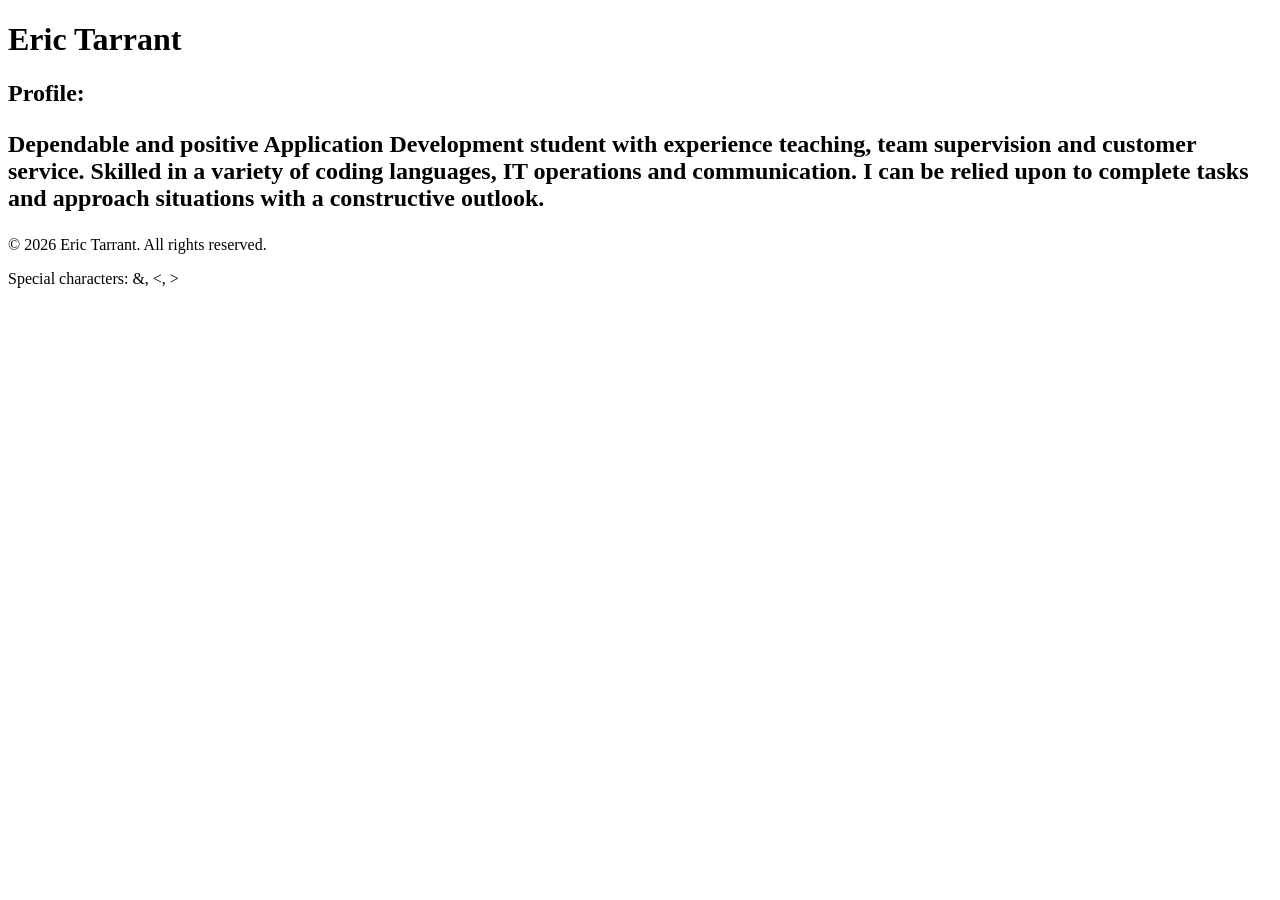
==== resume/index.html @ ae26184b "Created a profile section of the resume." ====
<!DOCTYPE html>
<html lang="en">

<head>
    <meta charset="UTF-8">
    <meta name="viewport" content="width=device-width, initial-scale=1.0">
    <title>Document</title>
</head>

<body>
    <main>
        <header>
            <h1>
                Eric Tarrant
            </h1>
        </header>
        <section>
            <h2>
                Profile:
                <p>
                    Dependable and positive Application Development student with experience teaching, team supervision
                    and customer service. Skilled in a variety of coding languages, IT operations and communication. I
                    can be relied upon to complete tasks and approach situations with a constructive outlook.
                </p>
            </h2>
        </section>
        <footer>
            <p>&copy; 2026 Eric Tarrant. All rights reserved.</p>
            <p>Special characters: &amp;, &lt;, &gt;</p>
        </footer>
    </main>
</body>

</html>
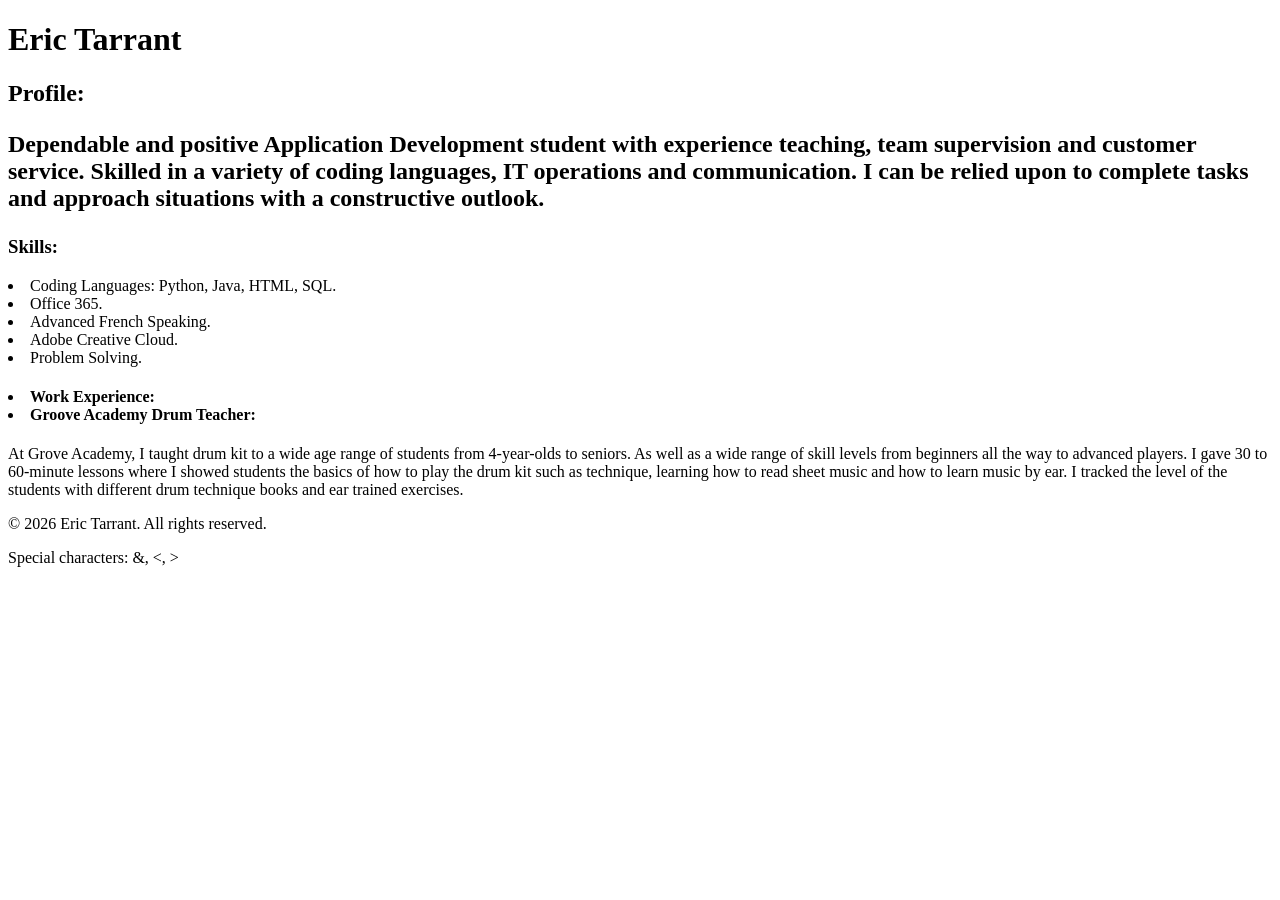
==== commit 5e906893: "Completed the three sections of the resume." ====
--- a/resume/index.html
+++ b/resume/index.html
@@ -24,6 +24,36 @@
                 </p>
             </h2>
         </section>
+        <section>
+            <h3>
+                Skills:
+            </h3>
+            <p2>
+                <li>Coding Languages: Python, Java, HTML, SQL.</li>
+                <li>Office 365.</li>
+                <li>Advanced French Speaking.</li>
+                <li>Adobe Creative Cloud.</li>
+                <li>Problem Solving.</li>
+            </p2>
+        </section>
+        <section>
+            <h4>
+                <li>Work Experience:</li>
+                <li>Groove Academy Drum Teacher:</li>
+            </h4>
+            <p3>
+                At Grove Academy,
+                I taught drum kit to a wide age range of students
+                from 4-year-olds to seniors. As well as a wide range
+                of skill levels from beginners all the way to advanced
+                players. I gave 30 to 60-minute lessons where
+                I showed students the basics of how to play the drum kit
+                such as technique, learning how to read sheet music and
+                how to learn music by ear. I tracked the level of the students
+                with different drum technique books and ear trained exercises.
+
+            </p3>
+        </section>
         <footer>
             <p>&copy; 2026 Eric Tarrant. All rights reserved.</p>
             <p>Special characters: &amp;, &lt;, &gt;</p>
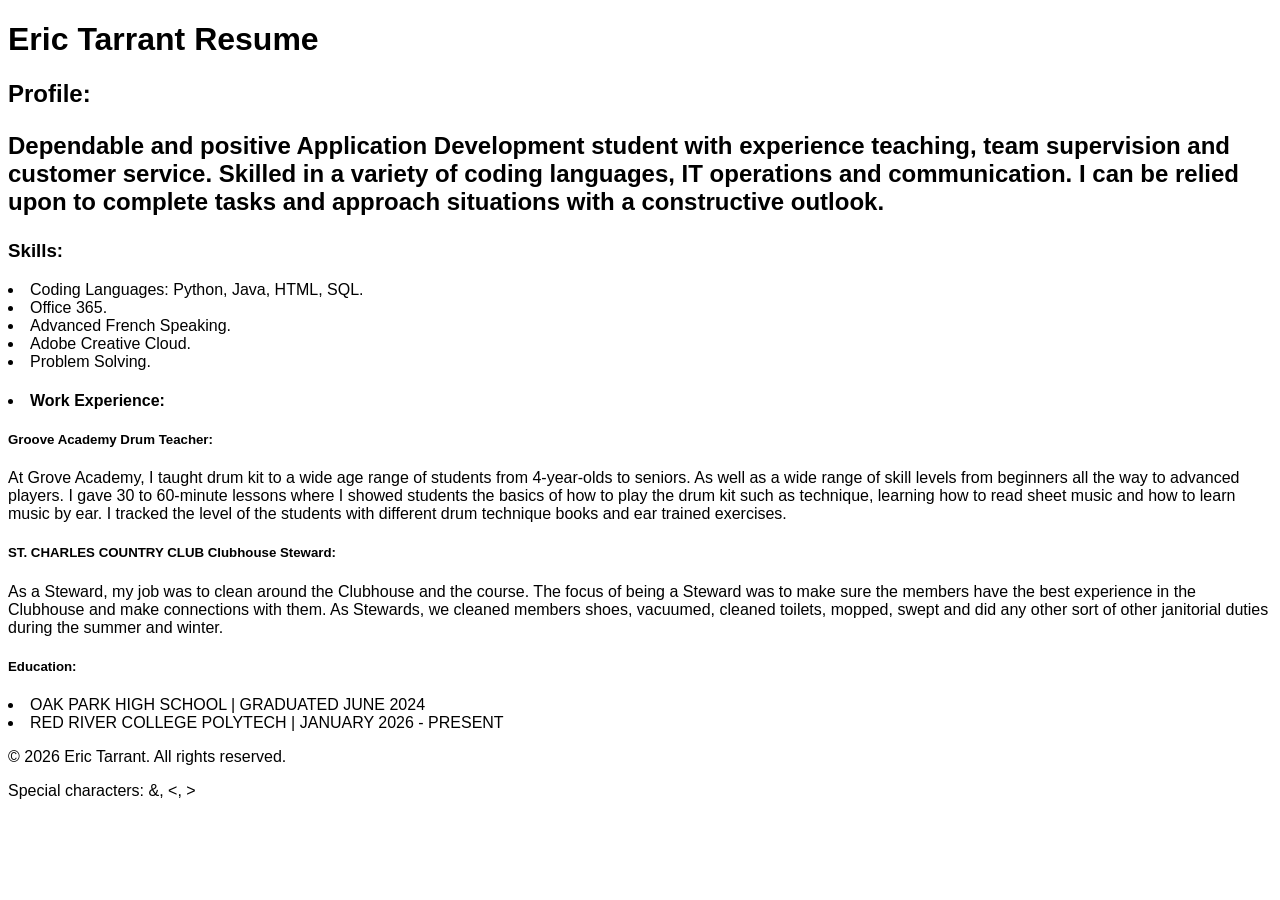
==== commit 659eea97: "Added one more section (Education) to the project." ====
--- a/resume/index.html
+++ b/resume/index.html
@@ -4,14 +4,19 @@
 <head>
     <meta charset="UTF-8">
     <meta name="viewport" content="width=device-width, initial-scale=1.0">
-    <title>Document</title>
+    <title>Eric Tarrant Resume</title>
+    <style>
+        body {
+            font-family: Arial, Helvetica, sans-serif;
+        }
+    </style>
 </head>
 
 <body>
     <main>
         <header>
             <h1>
-                Eric Tarrant
+                Eric Tarrant Resume
             </h1>
         </header>
         <section>
@@ -39,8 +44,11 @@
         <section>
             <h4>
                 <li>Work Experience:</li>
-                <li>Groove Academy Drum Teacher:</li>
+
             </h4>
+            <h5>
+                Groove Academy Drum Teacher:
+            </h5>
             <p3>
                 At Grove Academy,
                 I taught drum kit to a wide age range of students
@@ -53,6 +61,29 @@
                 with different drum technique books and ear trained exercises.
 
             </p3>
+            <h5>
+                ST. CHARLES COUNTRY CLUB Clubhouse Steward:
+            </h5>
+            <p3>
+                As a Steward, my job was to clean around the Clubhouse
+                and the course. The focus of being a Steward
+                was to make sure the members have the best
+                experience in the Clubhouse and make connections with them.
+                As Stewards, we cleaned members
+                shoes, vacuumed, cleaned toilets,
+                mopped, swept and did any other
+                sort of other janitorial duties
+                during the summer and winter.
+            </p3>
+        </section>
+        <section>
+            <h5>
+                Education:
+            </h5>
+            <p4>
+                <li>OAK PARK HIGH SCHOOL | GRADUATED JUNE 2024 </li>
+                <li>RED RIVER COLLEGE POLYTECH | JANUARY 2026 - PRESENT</li>
+            </p4>
         </section>
         <footer>
             <p>&copy; 2026 Eric Tarrant. All rights reserved.</p>
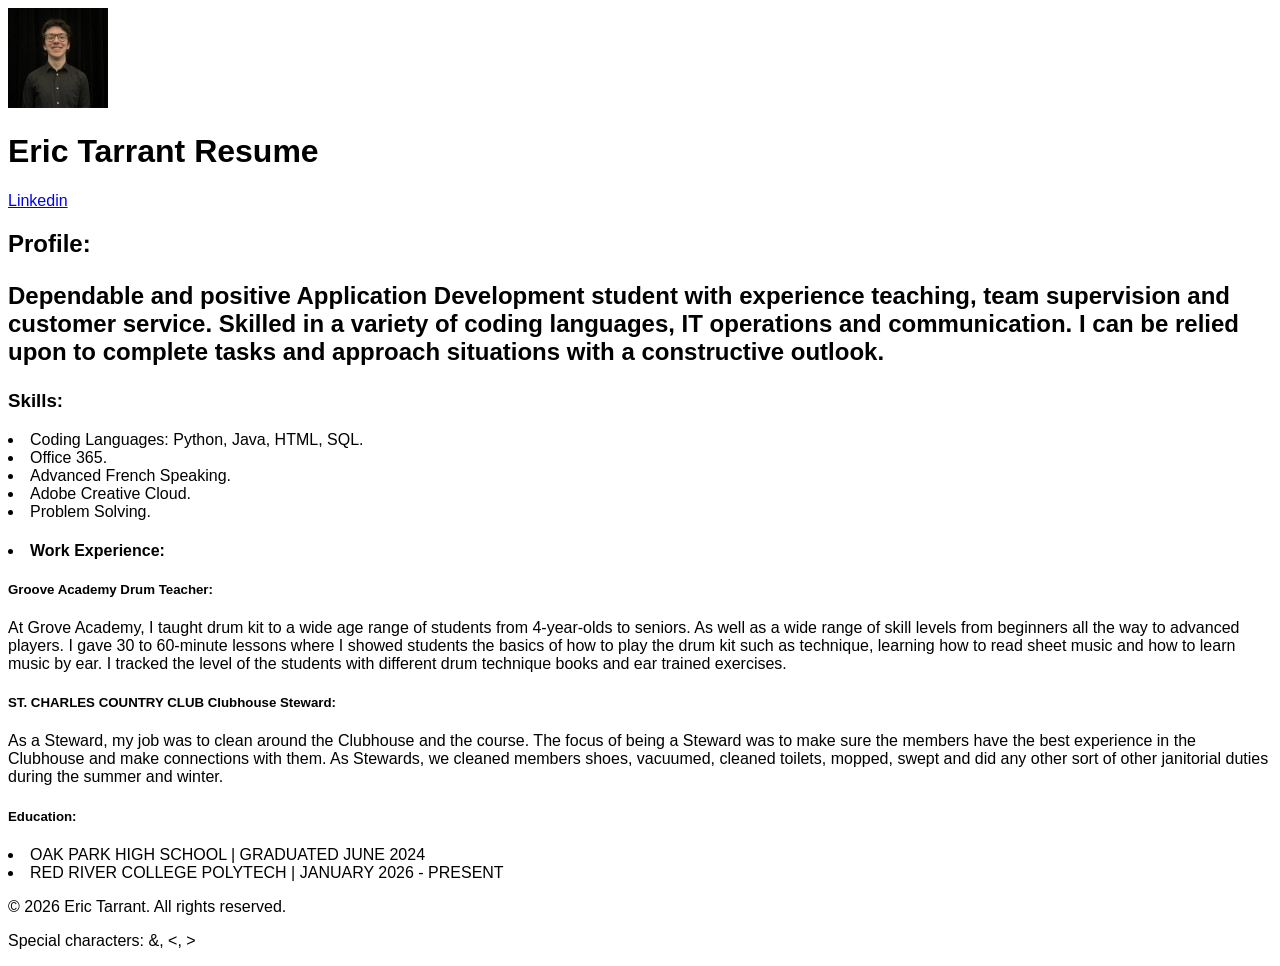
==== commit 737997f3: "Added an image of my face and link to my Linkedin." ====
--- a/resume/index.html
+++ b/resume/index.html
@@ -2,6 +2,9 @@
 <html lang="en">
 
 <head>
+    <!-- <svg width="400" height="120">
+        <rect x="10" y="10" width="200" height="100" stroke="red" stroke-width="6" fill="blue" />
+    </svg> -->
     <meta charset="UTF-8">
     <meta name="viewport" content="width=device-width, initial-scale=1.0">
     <title>Eric Tarrant Resume</title>
@@ -15,9 +18,14 @@
 <body>
     <main>
         <header>
+            <img src="images/eric_tarrant_linkedin.jpg" alt="Description" width="100" height="100">
+
             <h1>
                 Eric Tarrant Resume
             </h1>
+            <a href="https://www.linkedin.com/in/eric-tarrant-04a993399/">Linkedin
+
+            </a>
         </header>
         <section>
             <h2>
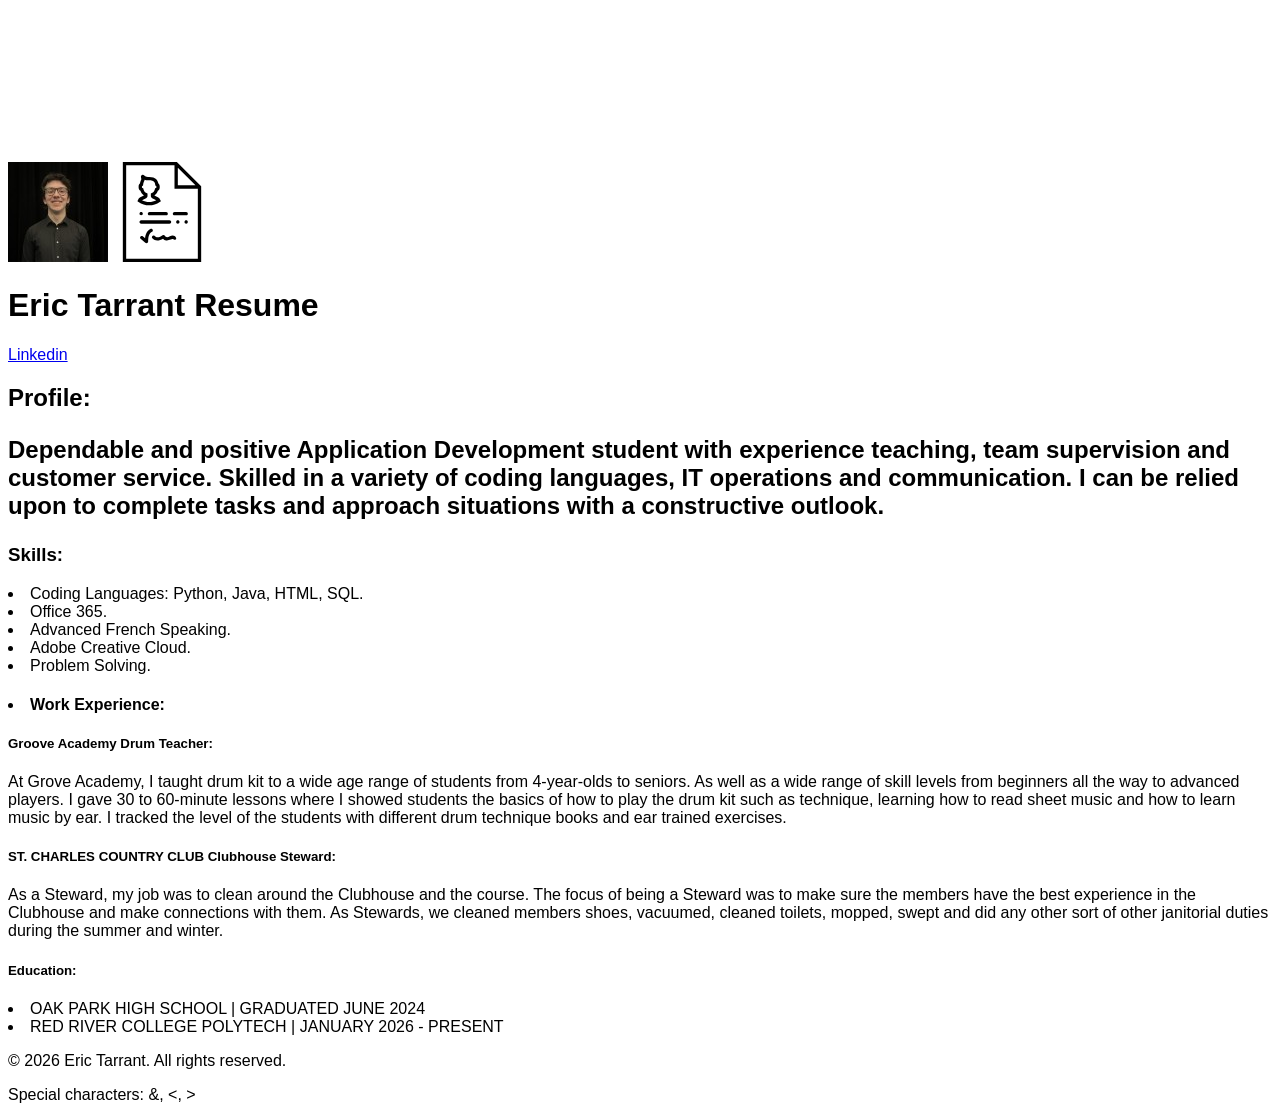
==== commit 17b26f36: "Added an svg icon." ====
--- a/resume/index.html
+++ b/resume/index.html
@@ -2,9 +2,8 @@
 <html lang="en">
 
 <head>
-    <!-- <svg width="400" height="120">
-        <rect x="10" y="10" width="200" height="100" stroke="red" stroke-width="6" fill="blue" />
-    </svg> -->
+    <svg>
+    </svg>
     <meta charset="UTF-8">
     <meta name="viewport" content="width=device-width, initial-scale=1.0">
     <title>Eric Tarrant Resume</title>
@@ -19,7 +18,7 @@
     <main>
         <header>
             <img src="images/eric_tarrant_linkedin.jpg" alt="Description" width="100" height="100">
-
+            <img src="images/svg_resume_icon.svg" alt="Description" width="100" height="100">
             <h1>
                 Eric Tarrant Resume
             </h1>
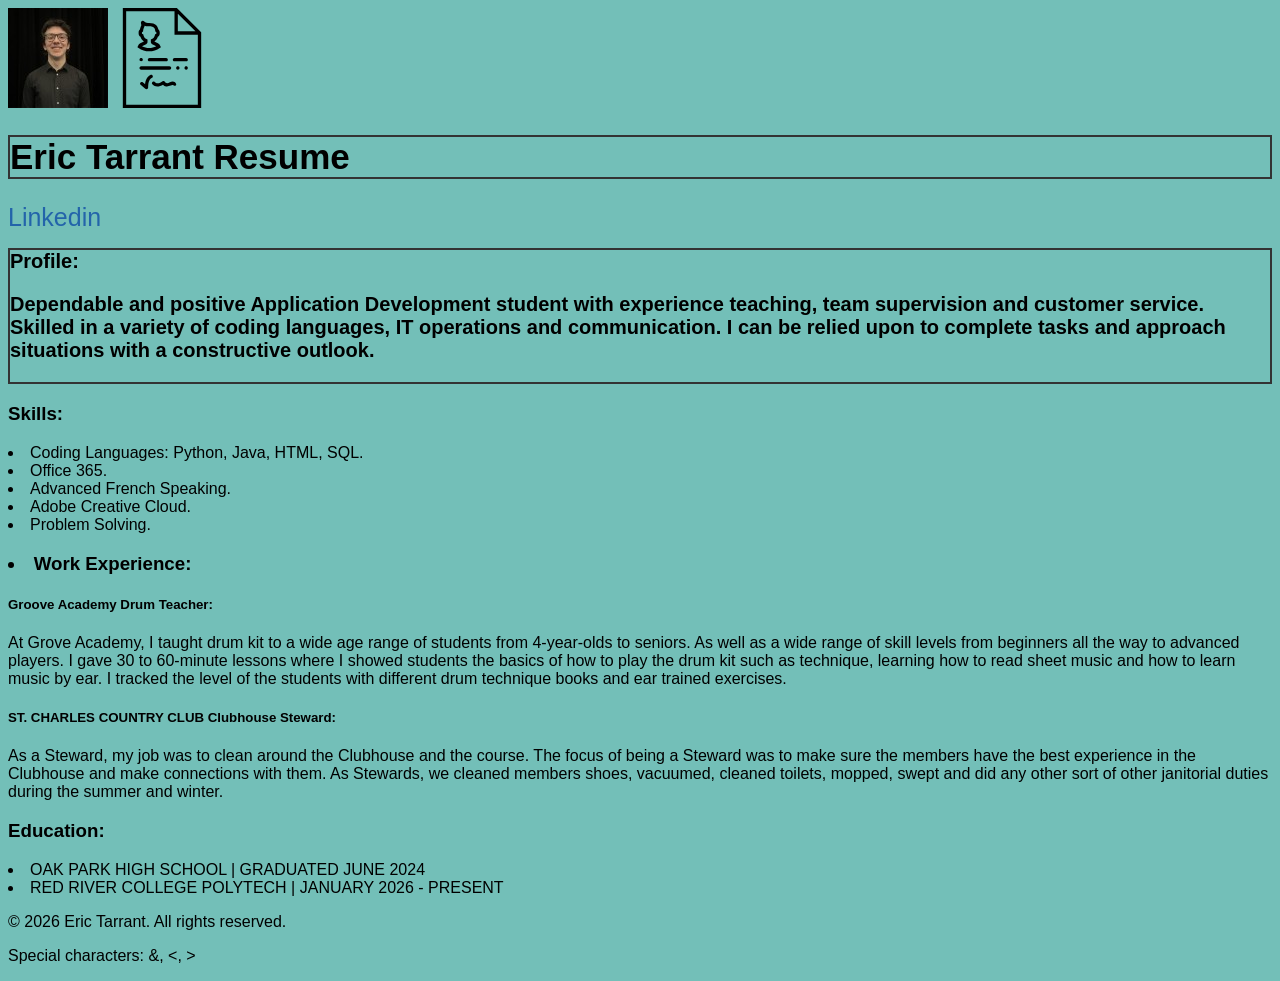
==== commit f232426d: "Adding colour to the page and adding styles." ====
--- a/resume/index.html
+++ b/resume/index.html
@@ -2,8 +2,7 @@
 <html lang="en">
 
 <head>
-    <svg>
-    </svg>
+    <link rel="stylesheet" href="styles.css">
     <meta charset="UTF-8">
     <meta name="viewport" content="width=device-width, initial-scale=1.0">
     <title>Eric Tarrant Resume</title>
@@ -17,13 +16,13 @@
 <body>
     <main>
         <header>
-            <img src="images/eric_tarrant_linkedin.jpg" alt="Description" width="100" height="100">
-            <img src="images/svg_resume_icon.svg" alt="Description" width="100" height="100">
+            <img src="images/eric_tarrant_linkedin.jpg" alt="An image of myself from linkedin." width="100"
+                height="100">
+            <img src="images/svg_resume_icon.svg" alt="An resume Icon." width="100" height="100">
             <h1>
                 Eric Tarrant Resume
             </h1>
             <a href="https://www.linkedin.com/in/eric-tarrant-04a993399/">Linkedin
-
             </a>
         </header>
         <section>
@@ -49,10 +48,10 @@
             </p2>
         </section>
         <section>
-            <h4>
+            <h3>
                 <li>Work Experience:</li>
 
-            </h4>
+            </h3>
             <h5>
                 Groove Academy Drum Teacher:
             </h5>
@@ -84,9 +83,9 @@
             </p3>
         </section>
         <section>
-            <h5>
+            <h3>
                 Education:
-            </h5>
+            </h3>
             <p4>
                 <li>OAK PARK HIGH SCHOOL | GRADUATED JUNE 2024 </li>
                 <li>RED RIVER COLLEGE POLYTECH | JANUARY 2026 - PRESENT</li>
--- a/resume/styles.css
+++ b/resume/styles.css
@@ -0,0 +1,22 @@
+body {
+    background-color: #73BFB8;
+}
+
+h1 {
+    font-size: 35px;
+    border: 2px solid #333333;
+    /* background-color: #3DA5D9; */
+
+}
+
+a {
+    font-size: 25px;
+    text-decoration: none;
+    color: #2364AA;
+}
+
+h2 {
+    font-size: 20px;
+    border: 2px solid #333333;
+
+}
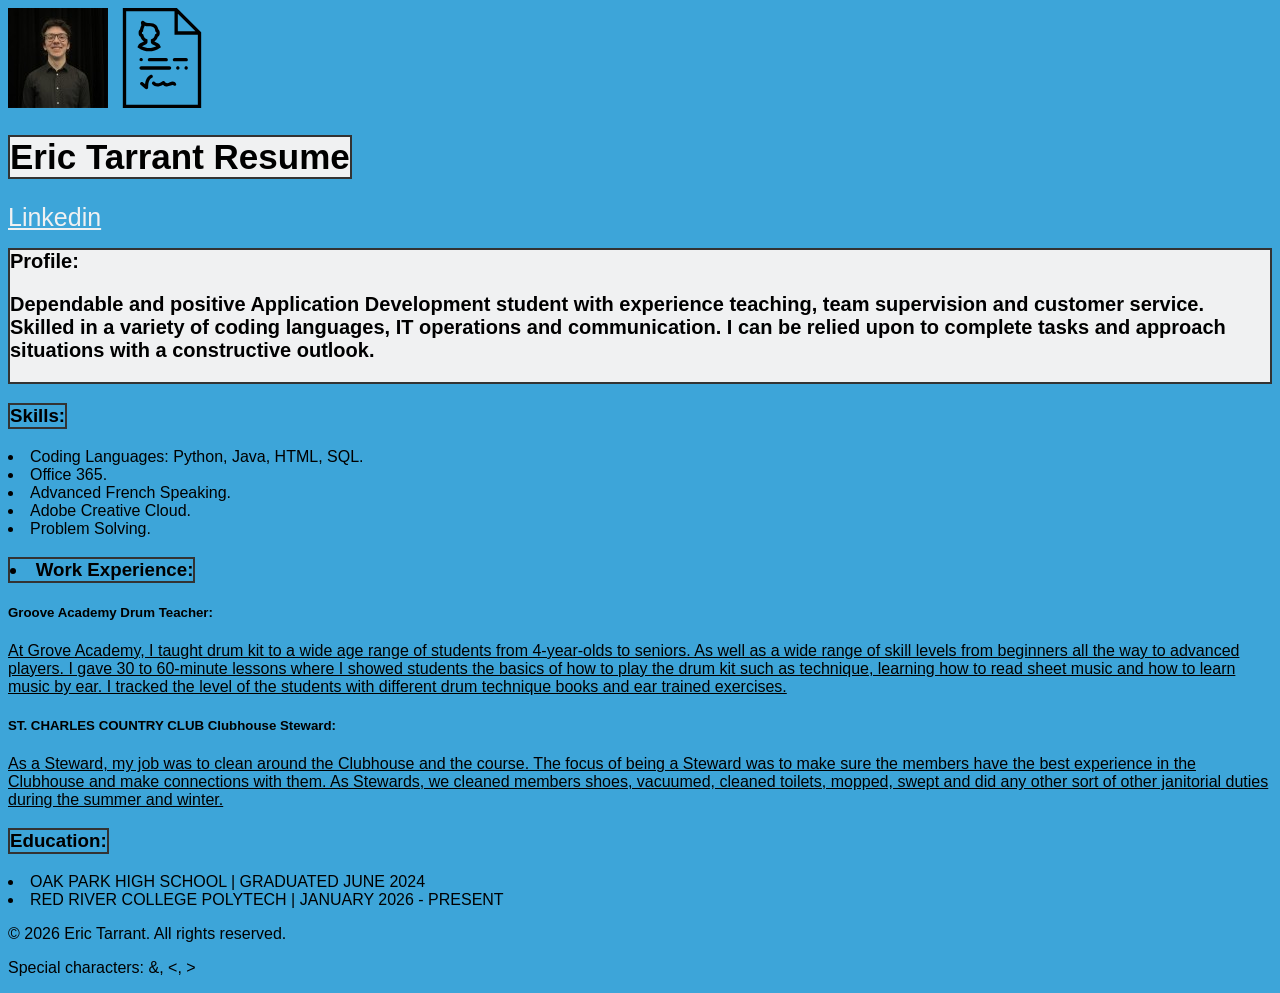
==== commit ec2c550f: "Added a flex display and different font sizes." ====
--- a/resume/index.html
+++ b/resume/index.html
@@ -6,11 +6,7 @@
     <meta charset="UTF-8">
     <meta name="viewport" content="width=device-width, initial-scale=1.0">
     <title>Eric Tarrant Resume</title>
-    <style>
-        body {
-            font-family: Arial, Helvetica, sans-serif;
-        }
-    </style>
+
 </head>
 
 <body>
--- a/resume/styles.css
+++ b/resume/styles.css
@@ -1,22 +1,42 @@
 body {
-    background-color: #73BFB8;
+    background-color: #3DA5D9;
+    font-family: Arial, Helvetica, sans-serif;
+}
+
+.parent {
+    display: flex;
+    justify-content: center;
+    align-items: center;
 }
 
 h1 {
     font-size: 35px;
     border: 2px solid #333333;
-    /* background-color: #3DA5D9; */
+    width: fit-content;
+    background-color: #f0f1f2;
 
 }
 
 a {
     font-size: 25px;
     text-decoration: none;
-    color: #2364AA;
+    color: #f0f1f2;
+    text-decoration: underline;
 }
 
 h2 {
     font-size: 20px;
     border: 2px solid #333333;
+    background-color: #f0f1f2;
+}
 
+h3 {
+    border: 2px solid #333333;
+    width: fit-content;
+
+
+}
+
+p3 {
+    text-decoration: underline;
 }
